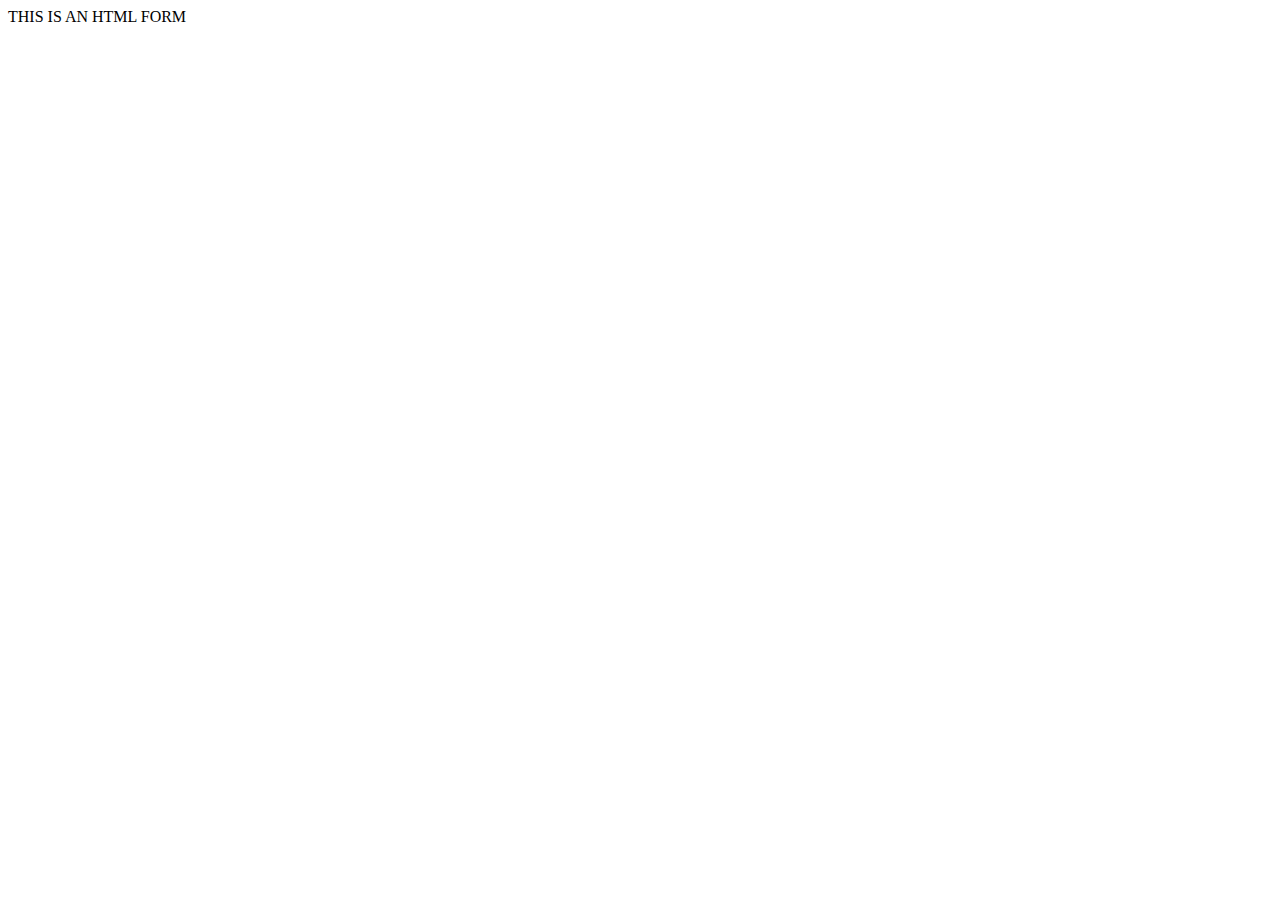
==== html/html_form/index.html @ d5f2ae57 "HTML" ====
<!DOCTYPE html>
<html lang="en">
<head>
    <meta charset="UTF-8">
    <meta name="viewport" content="width=device-width, initial-scale=1.0">
    <title>HTML FORMS</title>
</head>
<body>
    
THIS IS AN HTML FORM

</body>
</html>
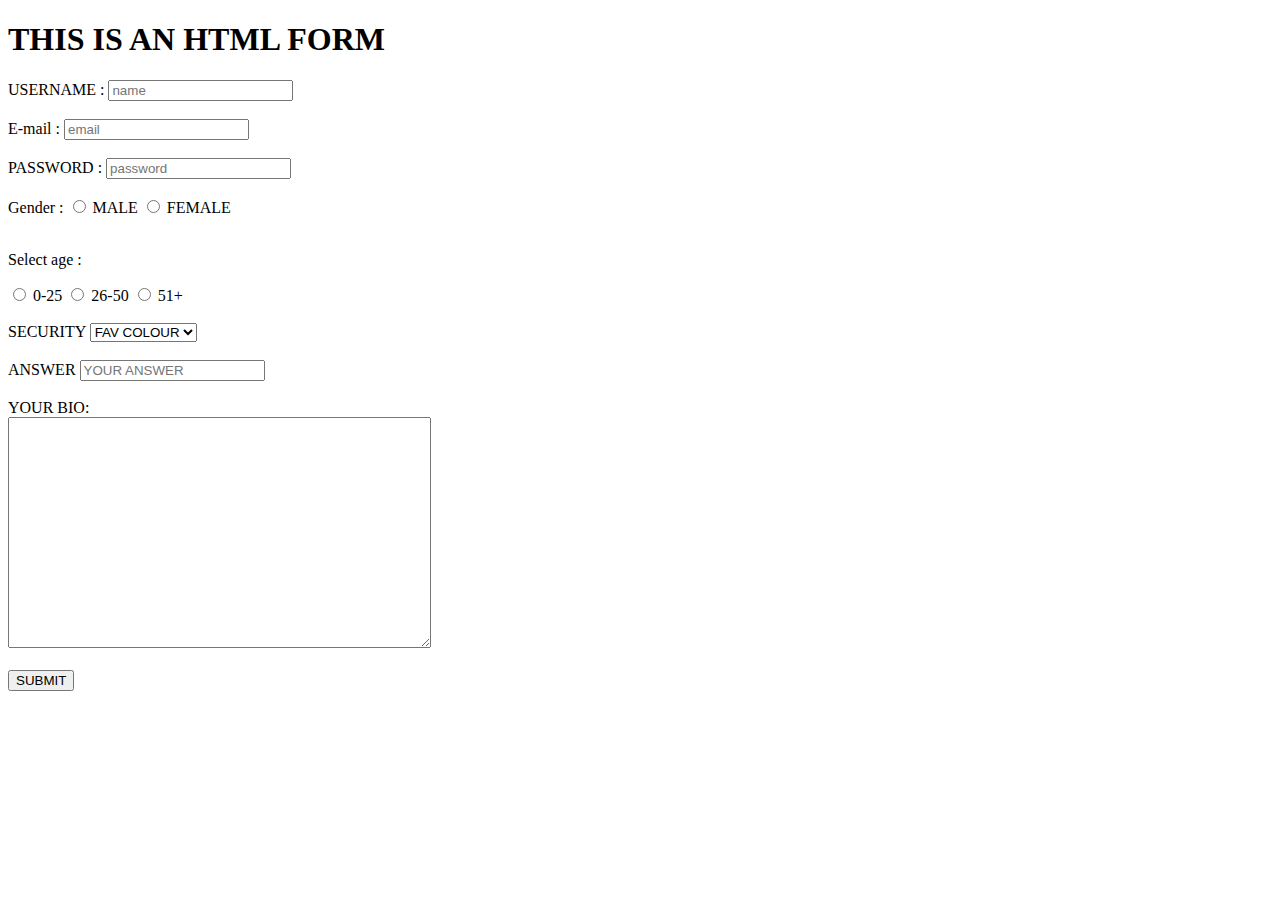
==== commit 456eeaa4: "html forms" ====
--- a/html/html_form/index.html
+++ b/html/html_form/index.html
@@ -7,7 +7,57 @@
 </head>
 <body>
     
-THIS IS AN HTML FORM
+<h1>THIS IS AN HTML FORM</h1>
+
+<form>
+    <label for="username"> USERNAME : </label>
+    <input type="text" id="username" name="username" placeholder="name" required>
+    <br><br>  
+    <label for="email">E-mail :</label>
+    <input type="email" id="email" name="email" placeholder="email" required>
+    <br><br>
+    <label for="pass" > PASSWORD :</label>
+    <input type="password" id="pass" name="pass" placeholder="password" required>
+    <br><br>
+    <label for="gender"> Gender :</label>
+    <input type="radio" id="male" name="gender" value="male"> MALE
+    <input type="radio" id="female" name="gender" value="female"> FEMALE
+    <br><br>
+
+    <p>Select age :</p>
+    <input type="radio" name="age" id="option-1" value="0-25">
+    <label for="option-1">0-25</label>
+    <input type="radio" name="age" id="option-2" value="26-50">
+    <label for="option-2">26-50</label>
+    <input type="radio" name="age" id="option-3" value="51+">
+    <label for="option-3">51+</label>
+
+
+    <br><br>
+
+
+    <label for="question">SECURITY</label>
+    <select name="question" id="question">
+        <option value="q1">FAV COLOUR</option>
+        <option value="q2">FAV CLUB</option>
+        <option value="q3">FAV PLAYER</option>
+    </select>
+
+    <br><br>
+
+    <label for="ans">ANSWER</label>
+    <input type="text" id="ans" name="ans" placeholder="YOUR ANSWER" required>
+
+    <br><br>
+
+    <label for="bio">YOUR BIO:</label> <br>
+    <textarea name="bio" id="bio" cols="50" rows="15" placeholder="enter your biodata" required> </textarea>
+
+    <br><br>
+    <input type="submit" name="submit" id="submit" value="SUBMIT">
+
+</form>
+
 
 </body>
 </html>
